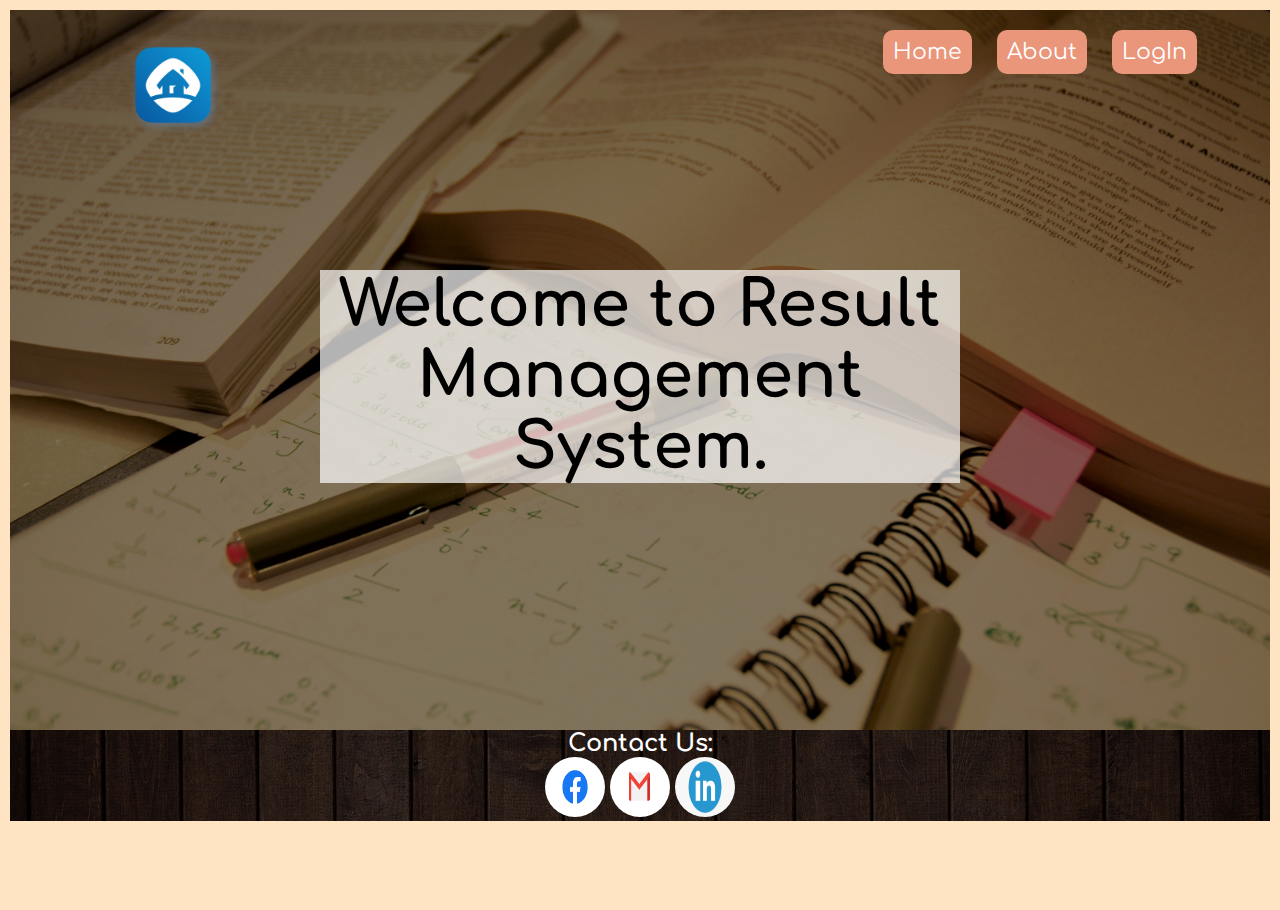
==== index.html @ e5ab1b5b "v1.0" ====
<!DOCTYPE html>
<html lang="en">
<head>
  <meta charset="UTF-8">
  <meta http-equiv="X-UA-Compatible" content="IE=edge">
  <meta name="viewport" content="width=device-width, initial-scale=1.0">
  <link rel="stylesheet" href="style.css">
  <link rel="preconnect" href="https://fonts.googleapis.com">
<link rel="preconnect" href="https://fonts.gstatic.com" crossorigin>
<link href="https://fonts.googleapis.com/css2?family=Comfortaa:wght@400;700&family=Palette+Mosaic&display=swap" rel="stylesheet">
  <title>RMS</title>
</head>
<body>
  <div class="header">
    <div class="logo">
      <a href="#"><img src="/images/logo.png" alt="logo"></a>
    </div>
    <ul class="logo-area">
      <li> <a href="index.html">Home</a> </li>
      <li> <a href="about.html">About</a></li>
      <li> <a href="login.html">LogIn</a></li>
    </ul>
  </div>

  <div class="main">
    <div class="welcome-note">
      <h1>Welcome to Result Management System.</h1>
    </div>
  </div>

  <div class="footer">
    <h2>Contact Us:</h2>
    <ul class="footer-icons">
      <li><a href="#"><img src="/images/facebook.png" alt="fb"></a></li>
      <li><a href="#"><img src="/images/Gmail.png" alt="gmail"></a></li>
      <li><a href="#"><img src="/images/linkedin.png" alt="linkedin"></a></li>
    </ul>
  </div>
</body>
</html>
---- style.css ----
*{
  margin: 0;
  padding: 0;
  font-family: 'Comfortaa', cursive;
}

body{
  box-sizing: border-box;
  margin: 5px;
  padding: 5px;
  background-color: bisque;
  height: 100vh;
}

.header{
  width: 90%;
  /* background-color: green; */
  margin: auto;
}

.logo img{
  height: 150px;
  width: 200px;
  float: left;
}

.logo-area{
  float: right;
  list-style: none;
  margin-top: 30px;
}

.logo-area li{
  display: inline-block;
}

.logo-area li a{
  color: white;
  font-size: 22px;
  padding: 10px;
  margin: 10px;
  border-radius: 10px;
  background-color:darksalmon;
  text-decoration: none;
}

.logo-area li a:hover{
  background-color:darkgoldenrod;
}



.main{
  height: 80vh;
  width: 100%;
  background-image: linear-gradient(rgba(0,0,0,0.5),rgba(0,0,0,0.5)),url('/images/bg.jpg');
  background-repeat: no-repeat;
  background-size: cover;
  /* filter: blur(5px); */
}

.welcome-note{
  text-align: center;
  position: absolute;
  top: 30%;
  left: 25%;
  width: 50%;
  font-size: 32px;
  background-color: rgba(256, 256, 256, 0.7);
}

.footer{
  background-image: url('/images/footer-bg.jpg');
  background-position: center;
  background-size: cover;
  text-align: center;
  color: white;
}

.footer-icons li{
  list-style: none;
  display: inline-block;
}

.footer-icons li img{
  height: 60px;
  width: 60px;
  border-radius: 55%;
}


.about-text{
  text-align: center;
  position: absolute;
  top: 30%;
  left: 25%;
  width: 50%;
  font-size: 32px;
  background-color: rgba(256, 256, 256, 0.7);
}

.login-info{
  text-align: center;
  position: absolute;
  top: 30%;
  left: 35%;
  height: 45%;
  width: 30%;
  font-size: 32px;
  background-color: rgba(256, 256, 256, 0.7);
}

.login-info input{
  height: 30px;
  width: 70%;
  margin: 10px;
  padding: 12px;
}

button{
  height: 50px;
  width: 30%;
}

.signup-info{
  text-align: center;
  position: absolute;
  top: 25%;
  left: 35%;
  height: 50%;
  width: 30%;
  font-size: 32px;
  background-color: rgba(256, 256, 256, 0.7);
}

.signup-info input{
  height: 15px;
  width: 70%;
  margin: 10px;
  padding: 12px;
}
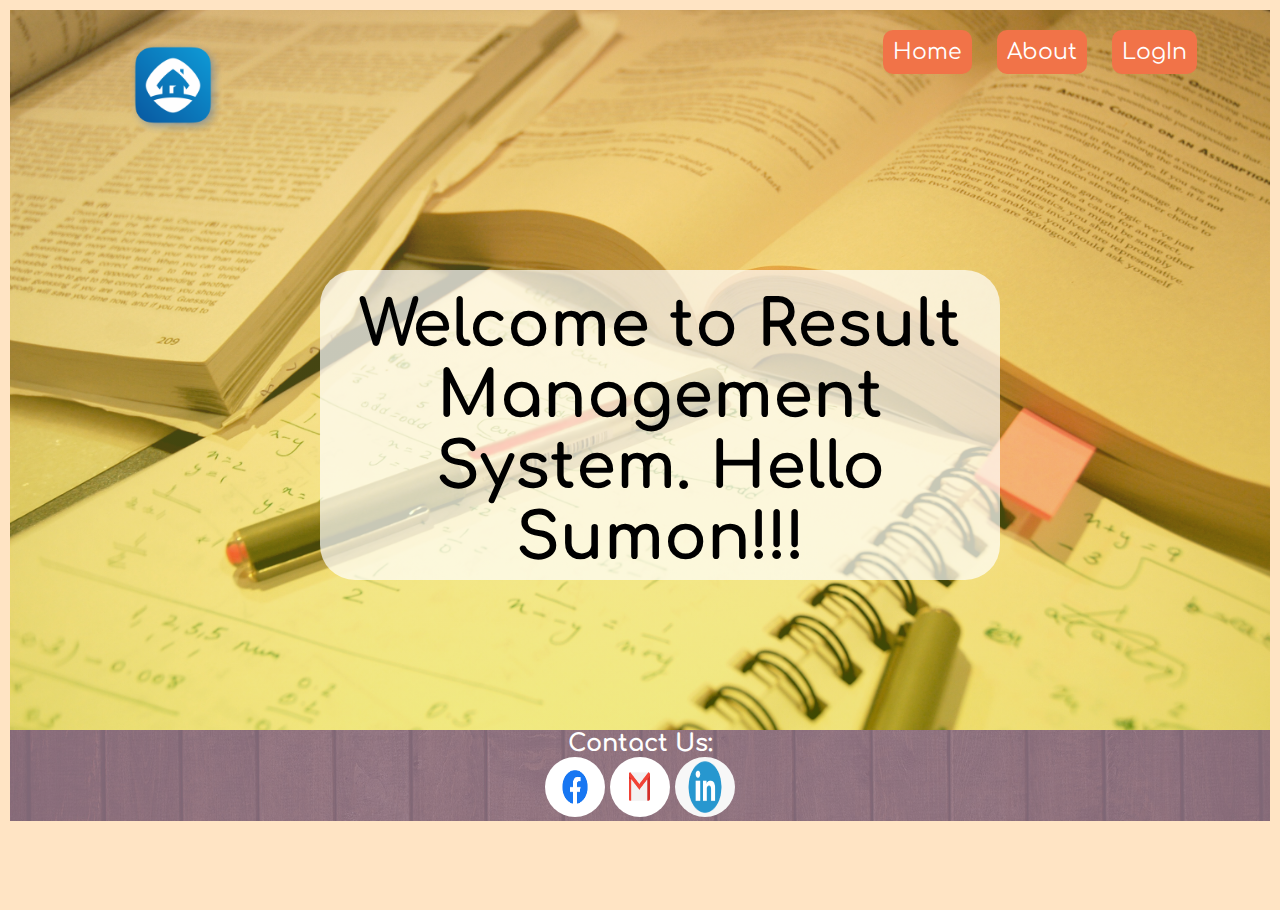
==== commit 14fd2829: "the heading of the 'index.html' file has been changed" ====
--- a/index.html
+++ b/index.html
@@ -13,7 +13,7 @@
 <body>
   <div class="header">
     <div class="logo">
-      <a href="#"><img src="/images/logo.png" alt="logo"></a>
+      <a href="index.html"><img src="images/logo.png" alt="logo"></a>
     </div>
     <ul class="logo-area">
       <li> <a href="index.html">Home</a> </li>
@@ -24,16 +24,16 @@
 
   <div class="main">
     <div class="welcome-note">
-      <h1>Welcome to Result Management System.</h1>
+      <h1>Welcome to Result Management System. Hello Sumon!!!</h1>
     </div>
   </div>
 
   <div class="footer">
     <h2>Contact Us:</h2>
     <ul class="footer-icons">
-      <li><a href="#"><img src="/images/facebook.png" alt="fb"></a></li>
-      <li><a href="#"><img src="/images/Gmail.png" alt="gmail"></a></li>
-      <li><a href="#"><img src="/images/linkedin.png" alt="linkedin"></a></li>
+      <li><a href="#"><img src="images/facebook.png" alt="fb"></a></li>
+      <li><a href="#"><img src="images/Gmail.png" alt="gmail"></a></li>
+      <li><a href="#"><img src="images/linkedin.png" alt="linkedin"></a></li>
     </ul>
   </div>
 </body>
--- a/style.css
+++ b/style.css
@@ -40,12 +40,12 @@
   padding: 10px;
   margin: 10px;
   border-radius: 10px;
-  background-color:darksalmon;
+  background-color:rgb(241, 115, 72);
   text-decoration: none;
 }
 
 .logo-area li a:hover{
-  background-color:darkgoldenrod;
+  background-color:rgb(54, 241, 101);
 }
 
 
@@ -53,24 +53,27 @@
 .main{
   height: 80vh;
   width: 100%;
-  background-image: linear-gradient(rgba(0,0,0,0.5),rgba(0,0,0,0.5)),url('/images/bg.jpg');
+  background-image: linear-gradient(rgba(250, 218, 113, 0.3),rgba(206, 241, 5, 0.3)),url('images/bg.jpg');
   background-repeat: no-repeat;
   background-size: cover;
   /* filter: blur(5px); */
 }
 
 .welcome-note{
+  padding: 20px;
   text-align: center;
   position: absolute;
+  border-radius: 35px;
   top: 30%;
   left: 25%;
   width: 50%;
+  height: 30%;
   font-size: 32px;
   background-color: rgba(256, 256, 256, 0.7);
 }
 
 .footer{
-  background-image: url('/images/footer-bg.jpg');
+  background-image: linear-gradient(rgba(252, 205, 234, 0.5), rgba(252, 205, 234, 0.5)), url('images/footer-bg.jpg');
   background-position: center;
   background-size: cover;
   text-align: center;
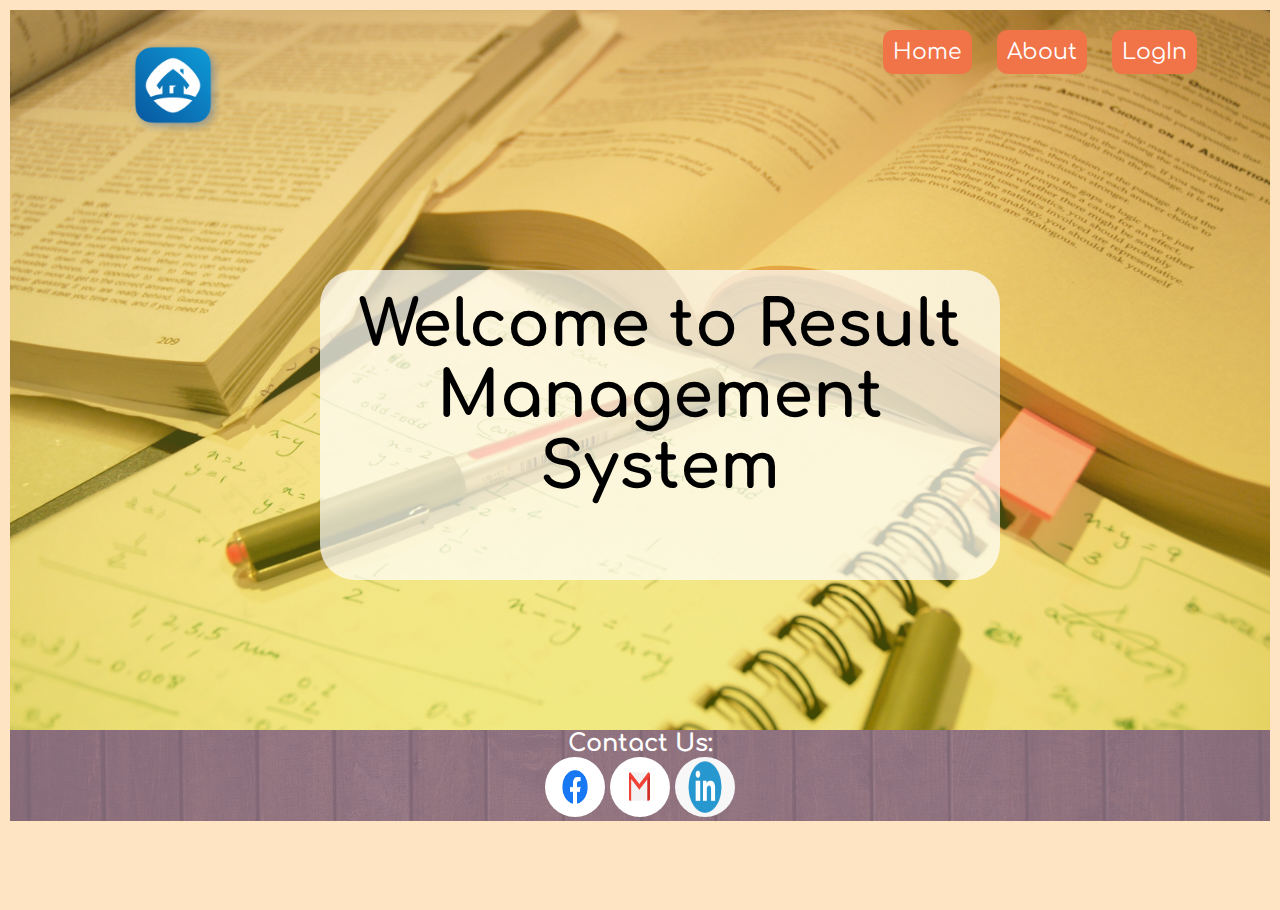
==== commit 8d06798c: "deleted bappy's massages" ====
--- a/index.html
+++ b/index.html
@@ -24,7 +24,7 @@
 
   <div class="main">
     <div class="welcome-note">
-      <h1>Welcome to Result Management System. Hello Sumon!!!</h1>
+      <h1>Welcome to Result Management System</h1>
     </div>
   </div>
 
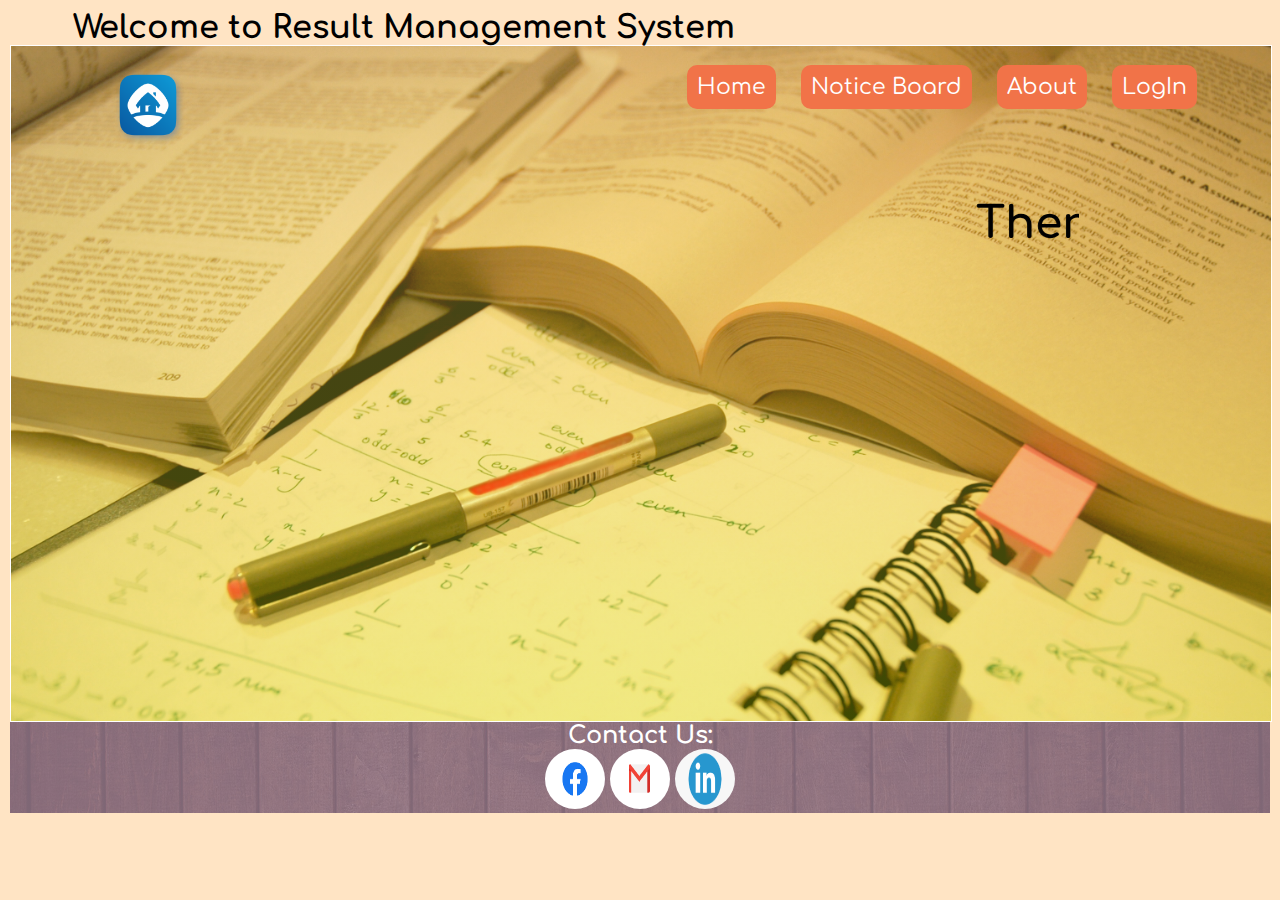
==== commit 981b7a77: "v1.1" ====
--- a/index.html
+++ b/index.html
@@ -6,26 +6,32 @@
   <meta name="viewport" content="width=device-width, initial-scale=1.0">
   <link rel="stylesheet" href="style.css">
   <link rel="preconnect" href="https://fonts.googleapis.com">
-<link rel="preconnect" href="https://fonts.gstatic.com" crossorigin>
-<link href="https://fonts.googleapis.com/css2?family=Comfortaa:wght@400;700&family=Palette+Mosaic&display=swap" rel="stylesheet">
+  <link rel="preconnect" href="https://fonts.gstatic.com" crossorigin>
+  <link href="https://fonts.googleapis.com/css2?family=Comfortaa:wght@400;700&family=Palette+Mosaic&display=swap" rel="stylesheet">
   <title>RMS</title>
 </head>
 <body>
   <div class="header">
-    <div class="logo">
-      <a href="index.html"><img src="images/logo.png" alt="logo"></a>
+    <div class="up">
+      <h1>Welcome to Result Management System</h1>
     </div>
-    <ul class="logo-area">
-      <li> <a href="index.html">Home</a> </li>
-      <li> <a href="about.html">About</a></li>
-      <li> <a href="login.html">LogIn</a></li>
-    </ul>
+    <div class="down">
+      <div class="logo">
+        <a href="index.html"><img src="images/logo.png" alt="logo"></a>
+      </div>
+      <ul class="logo-area">
+        <li> <a href="index.html">Home</a></li>
+        <li> <a href="notice.html">Notice Board</a></li>
+        <li> <a href="about.html">About</a></li>
+        <li> <a href="login.html">LogIn</a></li>
+      </ul>
+    </div>
   </div>
 
   <div class="main">
-    <div class="welcome-note">
-      <h1>Welcome to Result Management System</h1>
-    </div>
+    <marquee class="scroll" behavior="scroll" direction="left">
+      <h1>There is no updated notice</h1>
+    </marquee>
   </div>
 
   <div class="footer">
--- a/style.css
+++ b/style.css
@@ -9,7 +9,7 @@
   margin: 5px;
   padding: 5px;
   background-color: bisque;
-  height: 100vh;
+  max-height: 100vh;
 }
 
 .header{
@@ -19,8 +19,8 @@
 }
 
 .logo img{
-  height: 150px;
-  width: 200px;
+  height: 120px;
+  width: 150px;
   float: left;
 }
 
@@ -51,25 +51,26 @@
 
 
 .main{
-  height: 80vh;
+  height: 75vh;
   width: 100%;
+  border: 1px solid white;
   background-image: linear-gradient(rgba(250, 218, 113, 0.3),rgba(206, 241, 5, 0.3)),url('images/bg.jpg');
   background-repeat: no-repeat;
   background-size: cover;
   /* filter: blur(5px); */
 }
 
-.welcome-note{
-  padding: 20px;
-  text-align: center;
-  position: absolute;
-  border-radius: 35px;
-  top: 30%;
-  left: 25%;
-  width: 50%;
-  height: 30%;
-  font-size: 32px;
-  background-color: rgba(256, 256, 256, 0.7);
+.scroll{
+  width: 60%;
+  padding: 50px;
+  font-size: 22px;
+  margin-top: 50px;
+}
+
+.about-text{
+  height: 35%;
+  padding: 15px;
+  border-radius: 20px;
 }
 
 .footer{
@@ -105,18 +106,20 @@
 .login-info{
   text-align: center;
   position: absolute;
-  top: 30%;
+  top: 25%;
   left: 35%;
-  height: 45%;
+  height: 50%;
   width: 30%;
   font-size: 32px;
   background-color: rgba(256, 256, 256, 0.7);
+  padding: 5px;
+  border-radius: 10px;
 }
 
 .login-info input{
   height: 30px;
   width: 70%;
-  margin: 10px;
+  margin: 15px;
   padding: 12px;
 }
 
@@ -128,18 +131,19 @@
 .signup-info{
   text-align: center;
   position: absolute;
-  top: 25%;
+  top: 20%;
   left: 35%;
-  height: 50%;
+  height: 55%;
   width: 30%;
   font-size: 32px;
   background-color: rgba(256, 256, 256, 0.7);
+  border-radius: 10px;
 }
 
 .signup-info input{
   height: 15px;
   width: 70%;
-  margin: 10px;
+  margin: 12px;
   padding: 12px;
 }
 
